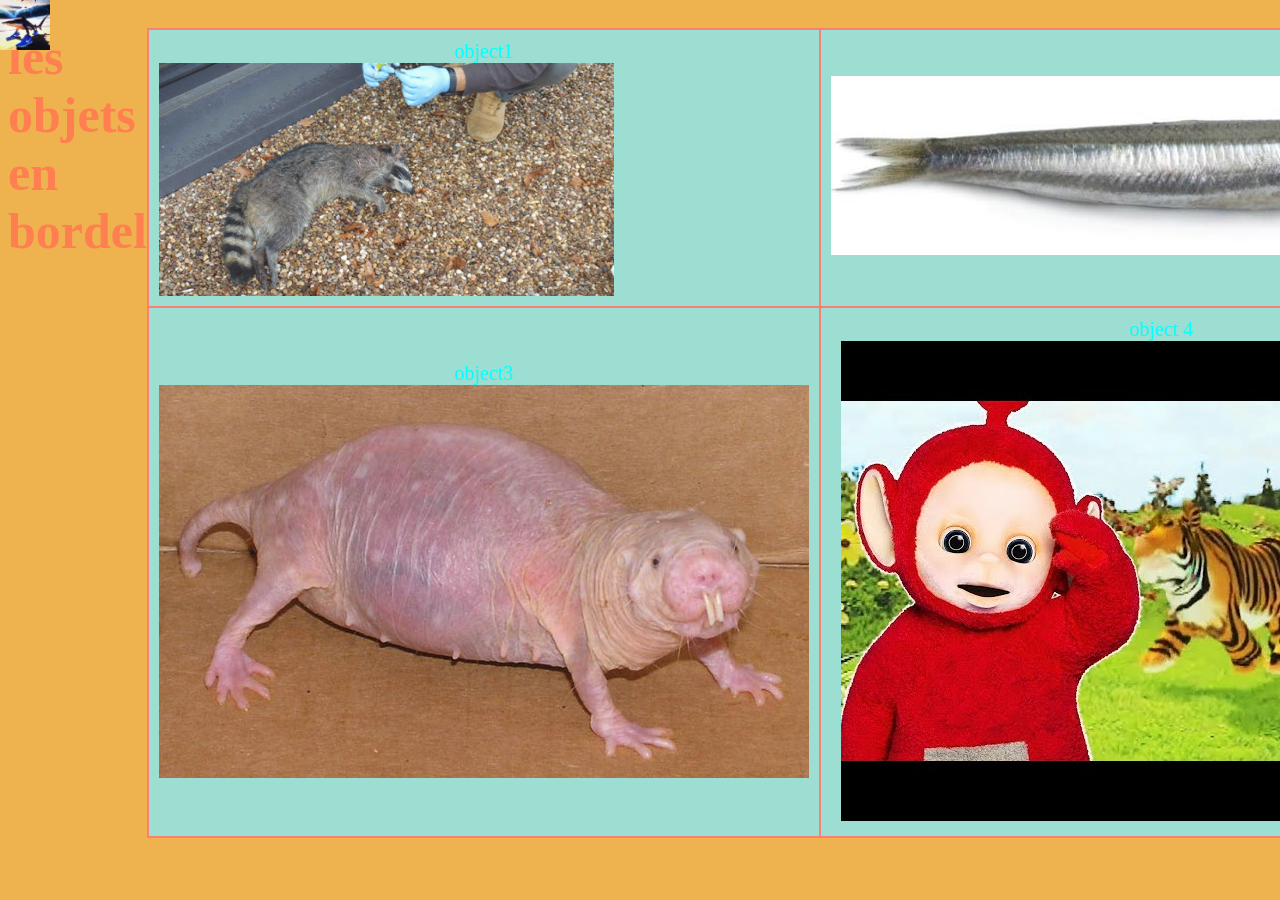
==== index.html @ 48e40805 "add anchois image to index.html and remove duplicate" ====
<!DOCTYPE html>
<html lang="fr">
<head>
    <meta charset="UTF-8">
    <meta name="viewport" content="width=device-width, initial-scale=1.0">
    <title>je suis un zoo</title>
    <link rel="stylesheet" href="style.css">
</head>
<body>
    <H1>les objets en bordel</H1>
    <br>
    <table>
        <tr>
            <td>
                <div class="object 1">object1</div>
                    <img src="raton.gif" alt="Changer le texte" id="changeTextButton" class="raton">
                    <script>sons.js</script>
            </td>
            <td>
                <div>
                    <img src="tralala.jpg" alt="requin" id="tralala" class="movable-box">
                    <img src="anchois.jpg">
                </div>
            </td>
        </tr>
        <tr>
            <td>
                <div>object3</div>
                <img src="rat.jpg">
            </td>
            <td>
                <div>object 4</div>
                <img src="tel.jpg" alt="on est la" id="bug" class="tel">
                  <script src="tralalietralalo.js"></script>
            </td>
        </tr>
       
    </table>
</body>
</html>
---- style.css ----
body {
    background-color: rgb(238, 179, 78);
    display: flex;
    flex-direction: row;
    align-items: flex-start;
}
h1 {
    color: coral;
    font-size: 50px;
    text-align: top;
    margin-top: 20px;
    margin-bottom: 20px;
}
table {
    border-collapse: collapse;
    margin: 20px auto;
    background-color: #9cded1;
}
th {
    padding: 10px;
    text-align: center;
    font-size: 20px;
    border: 2px solid rgb(49, 22, 22);
    color : rgb(49, 102, 102);
}
td {
    padding: 10px;
    text-align: center;
    font-size: 20px;;
    border: 2px solid salmon;
    color : aqua;
}
.object1{
    display:flex;
    flex-direction: row;
}
.raton {
    padding: 0%;
    width: 70%;
    height: auto;
    display: flex;
    justify-content: center;
}

.playground {
    width: 300px;
    height: 300px;
    border: 20px solid #642121;
    position: 20px;
    margin: 20px auto;
    box-sizing: content-box;
}
                
.movable-box {
    width: 50px;
    height: 50px;
    position: absolute;
    top: 0;
    left: 0;
}
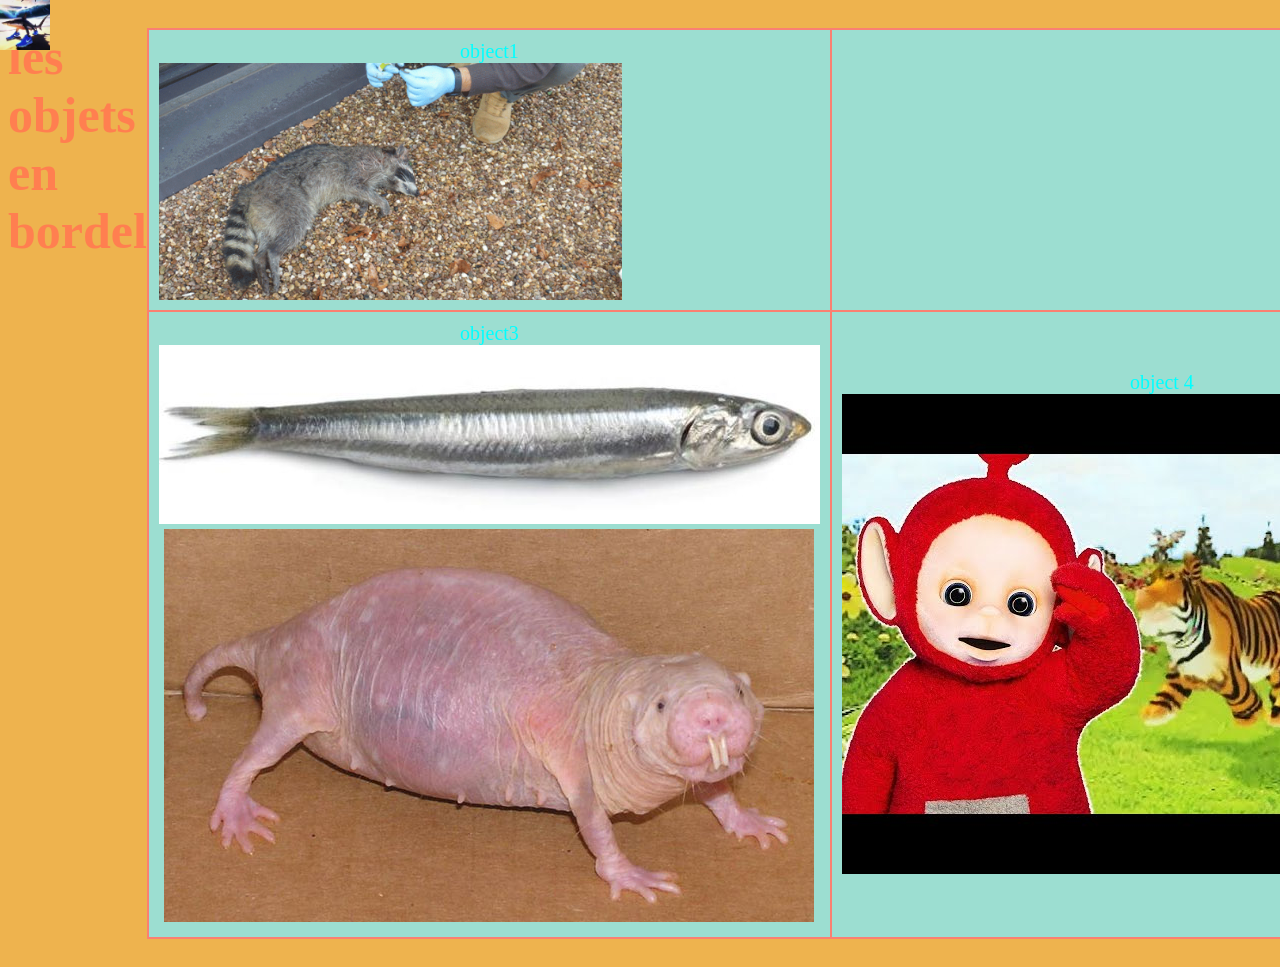
==== commit 4c5ce15a: "tests sons" ====
--- a/index.html
+++ b/index.html
@@ -19,13 +19,13 @@
             <td>
                 <div>
                     <img src="tralala.jpg" alt="requin" id="tralala" class="movable-box">
-                    <img src="anchois.jpg">
                 </div>
             </td>
         </tr>
         <tr>
             <td>
                 <div>object3</div>
+                <img src="anchois.jpg" alt="son marrant" id="sonfunbutton" class="image-button">
                 <img src="rat.jpg">
             </td>
             <td>
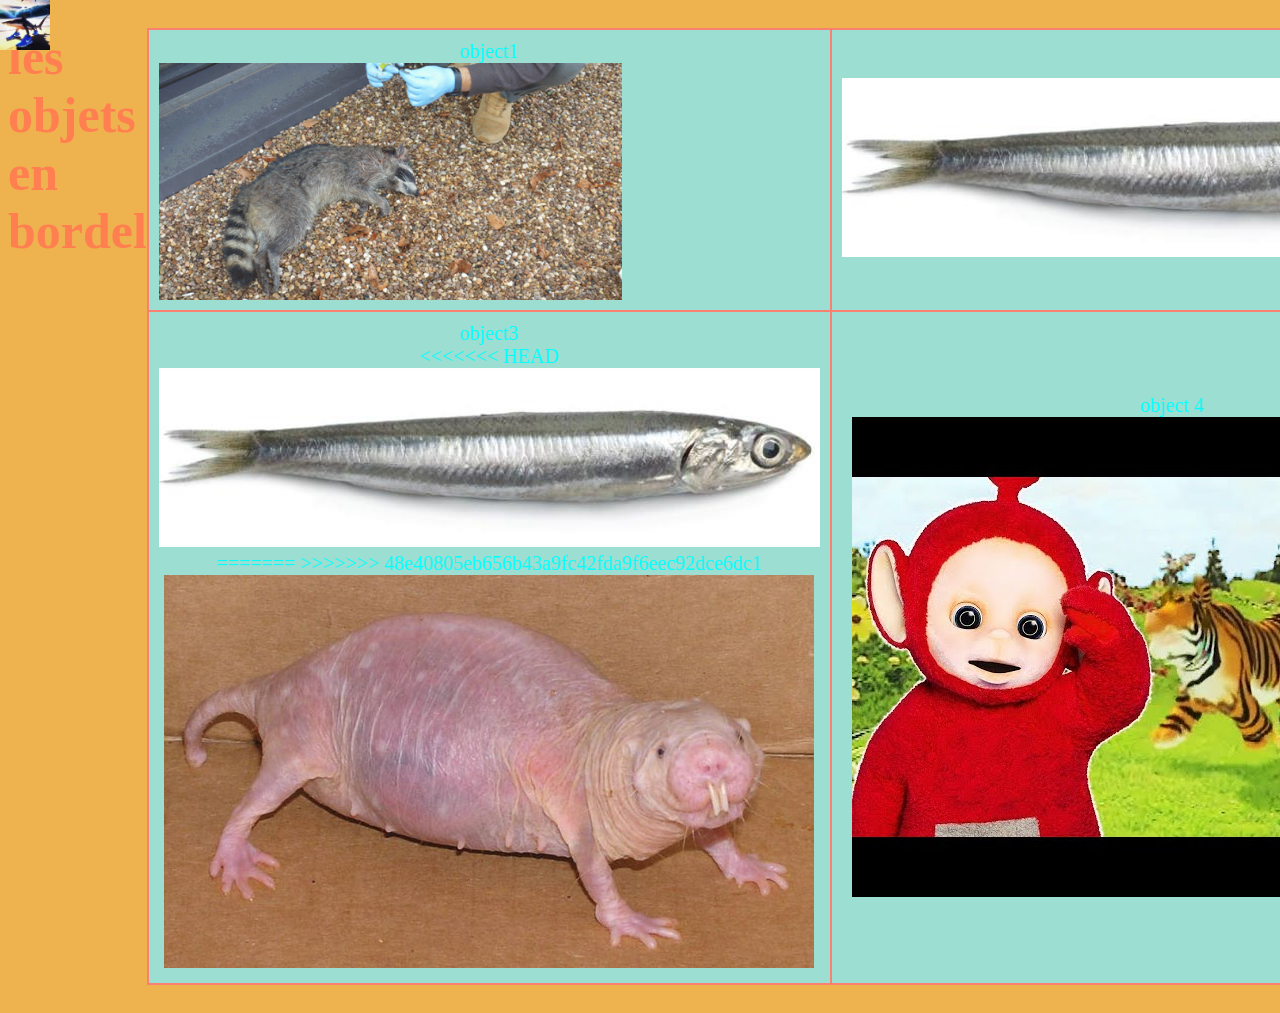
==== commit 758e382e: "Merge branch 'main' of https://github.com/LucasMolendi/formation-html" ====
--- a/index.html
+++ b/index.html
@@ -19,13 +19,17 @@
             <td>
                 <div>
                     <img src="tralala.jpg" alt="requin" id="tralala" class="movable-box">
+                    <img src="anchois.jpg">
                 </div>
             </td>
         </tr>
         <tr>
             <td>
                 <div>object3</div>
+<<<<<<< HEAD
                 <img src="anchois.jpg" alt="son marrant" id="sonfunbutton" class="image-button">
+=======
+>>>>>>> 48e40805eb656b43a9fc42fda9f6eec92dce6dc1
                 <img src="rat.jpg">
             </td>
             <td>
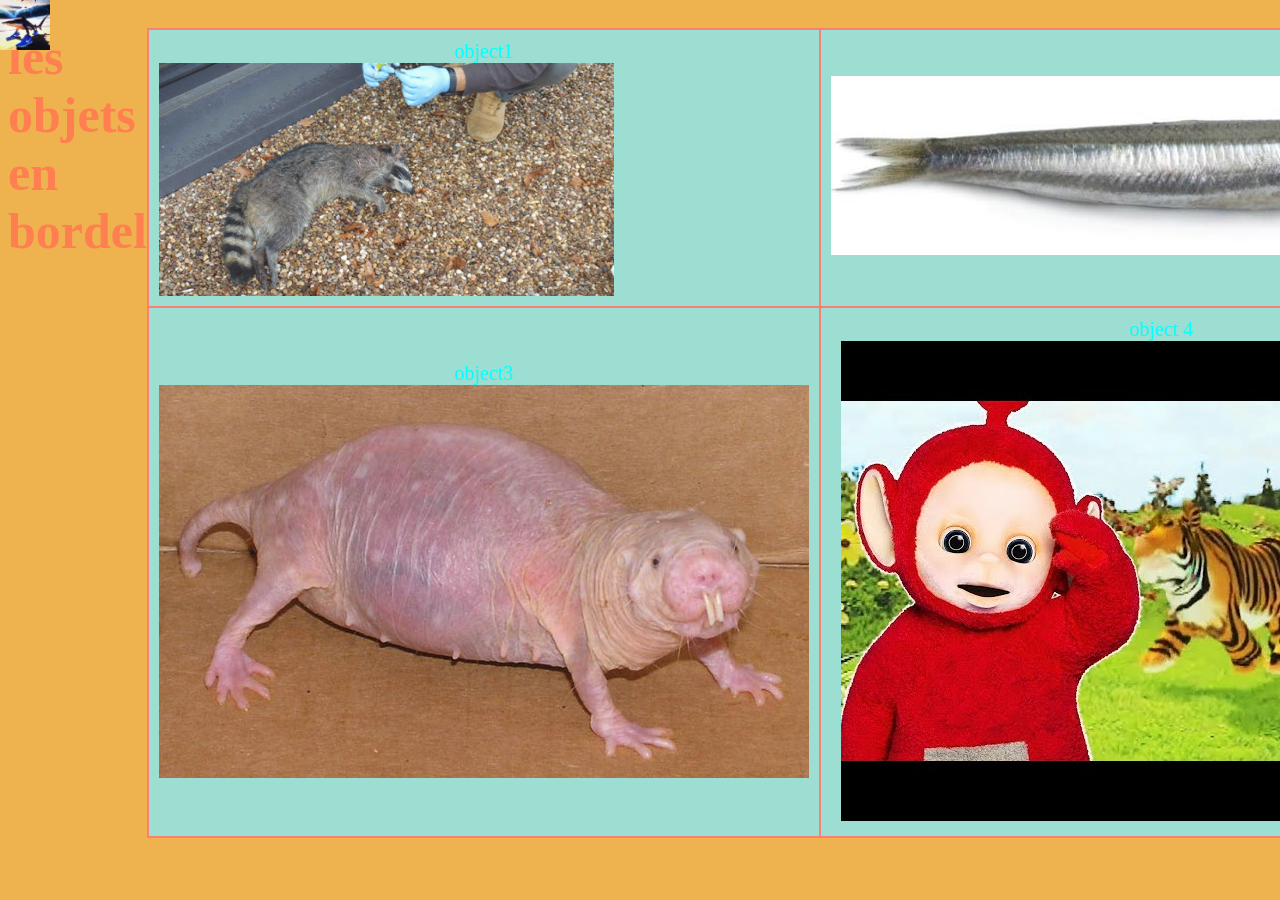
==== commit 75937cdc: "Update index.html" ====
--- a/index.html
+++ b/index.html
@@ -26,10 +26,6 @@
         <tr>
             <td>
                 <div>object3</div>
-<<<<<<< HEAD
-                <img src="anchois.jpg" alt="son marrant" id="sonfunbutton" class="image-button">
-=======
->>>>>>> 48e40805eb656b43a9fc42fda9f6eec92dce6dc1
                 <img src="rat.jpg">
             </td>
             <td>
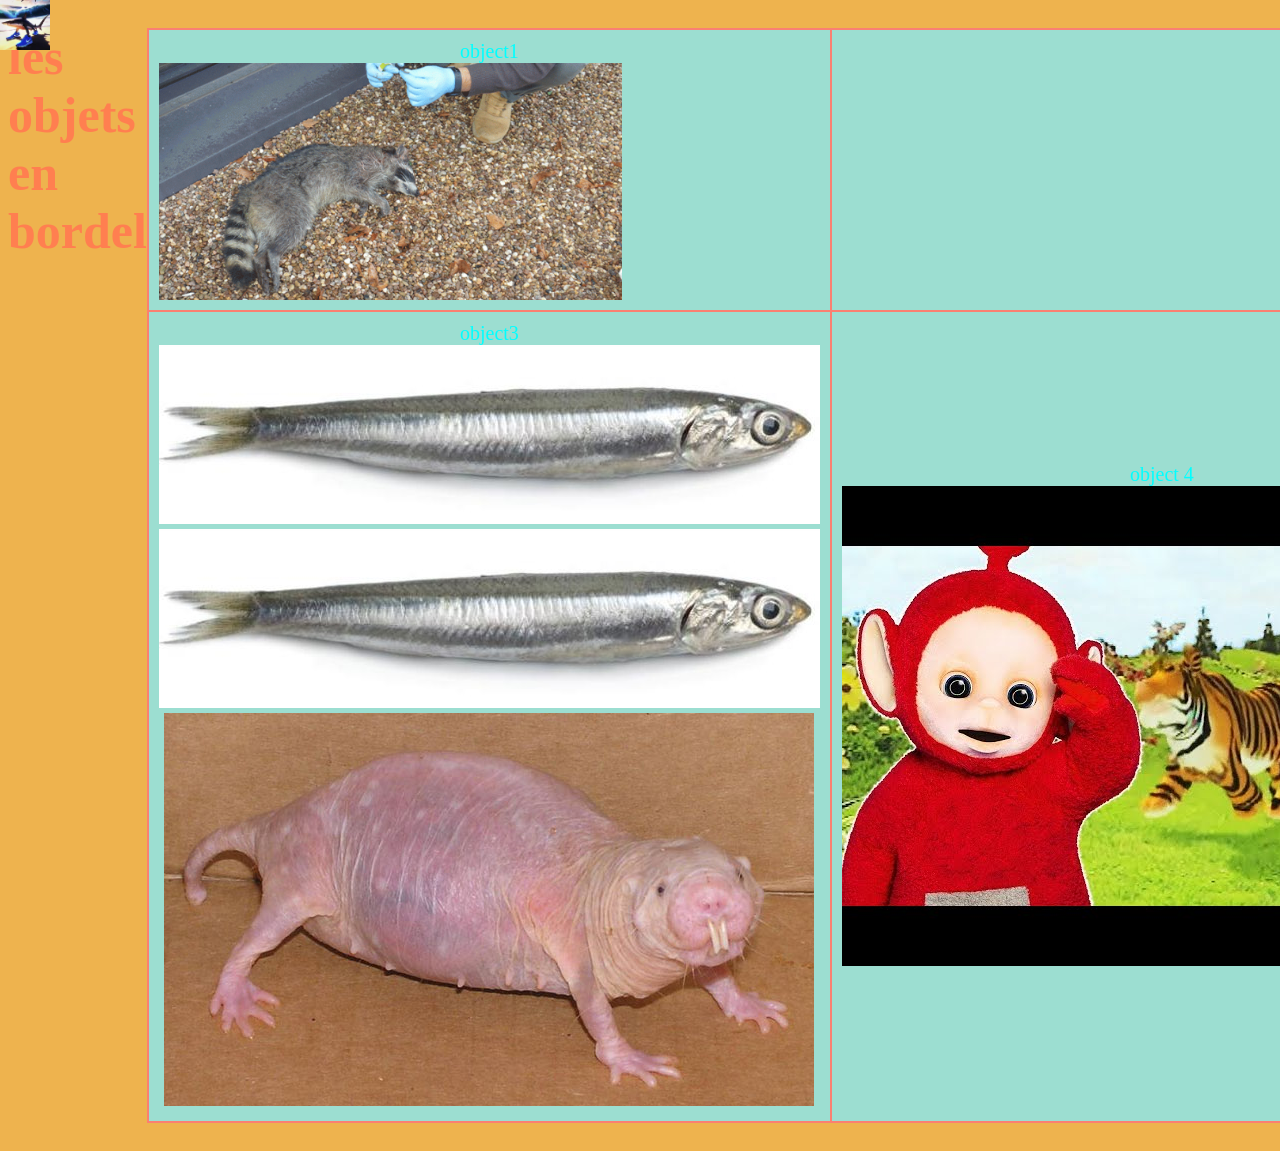
==== commit f1654c0a: "guerres des anchois" ====
--- a/index.html
+++ b/index.html
@@ -19,13 +19,14 @@
             <td>
                 <div>
                     <img src="tralala.jpg" alt="requin" id="tralala" class="movable-box">
-                    <img src="anchois.jpg">
                 </div>
             </td>
         </tr>
         <tr>
             <td>
                 <div>object3</div>
+                <img src="anchois.jpg" alt="son marrant" id="sonfunbutton" class="image-button">
+                <img src="anchois.jpg" alt="son marrant" id="sonfunbutton" class="image-button">
                 <img src="rat.jpg">
             </td>
             <td>
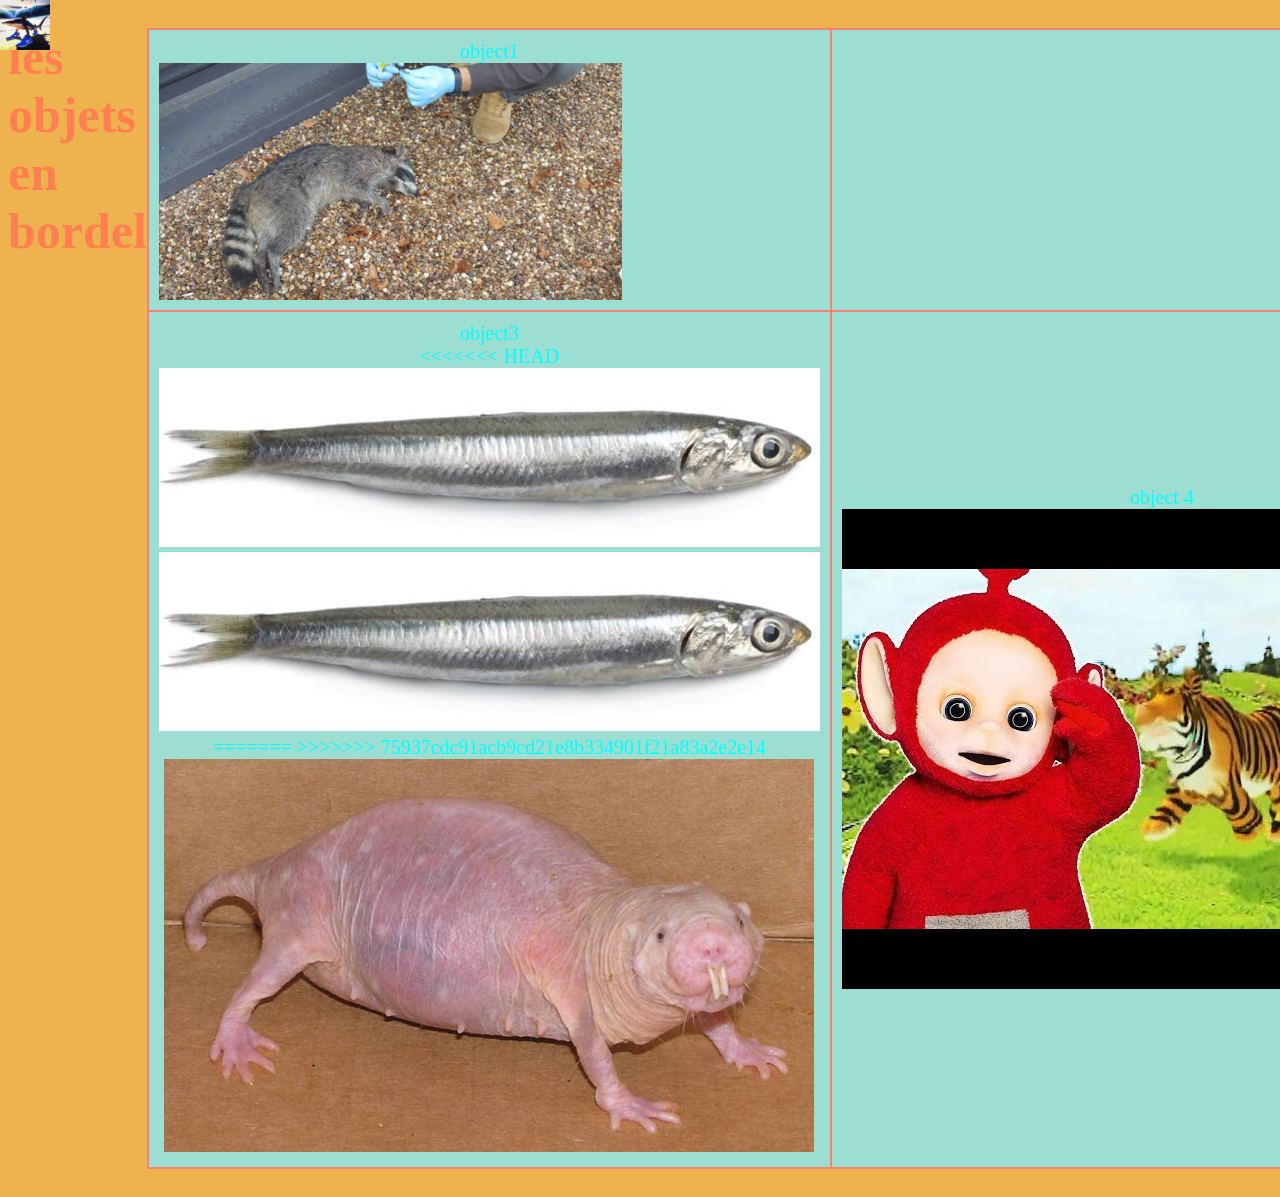
==== commit 05c55d2a: "Merge branch 'main' of https://github.com/LucasMolendi/formation-html" ====
--- a/index.html
+++ b/index.html
@@ -25,8 +25,11 @@
         <tr>
             <td>
                 <div>object3</div>
+<<<<<<< HEAD
                 <img src="anchois.jpg" alt="son marrant" id="sonfunbutton" class="image-button">
                 <img src="anchois.jpg" alt="son marrant" id="sonfunbutton" class="image-button">
+=======
+>>>>>>> 75937cdc91acb9cd21e8b334901f21a83a2e2e14
                 <img src="rat.jpg">
             </td>
             <td>
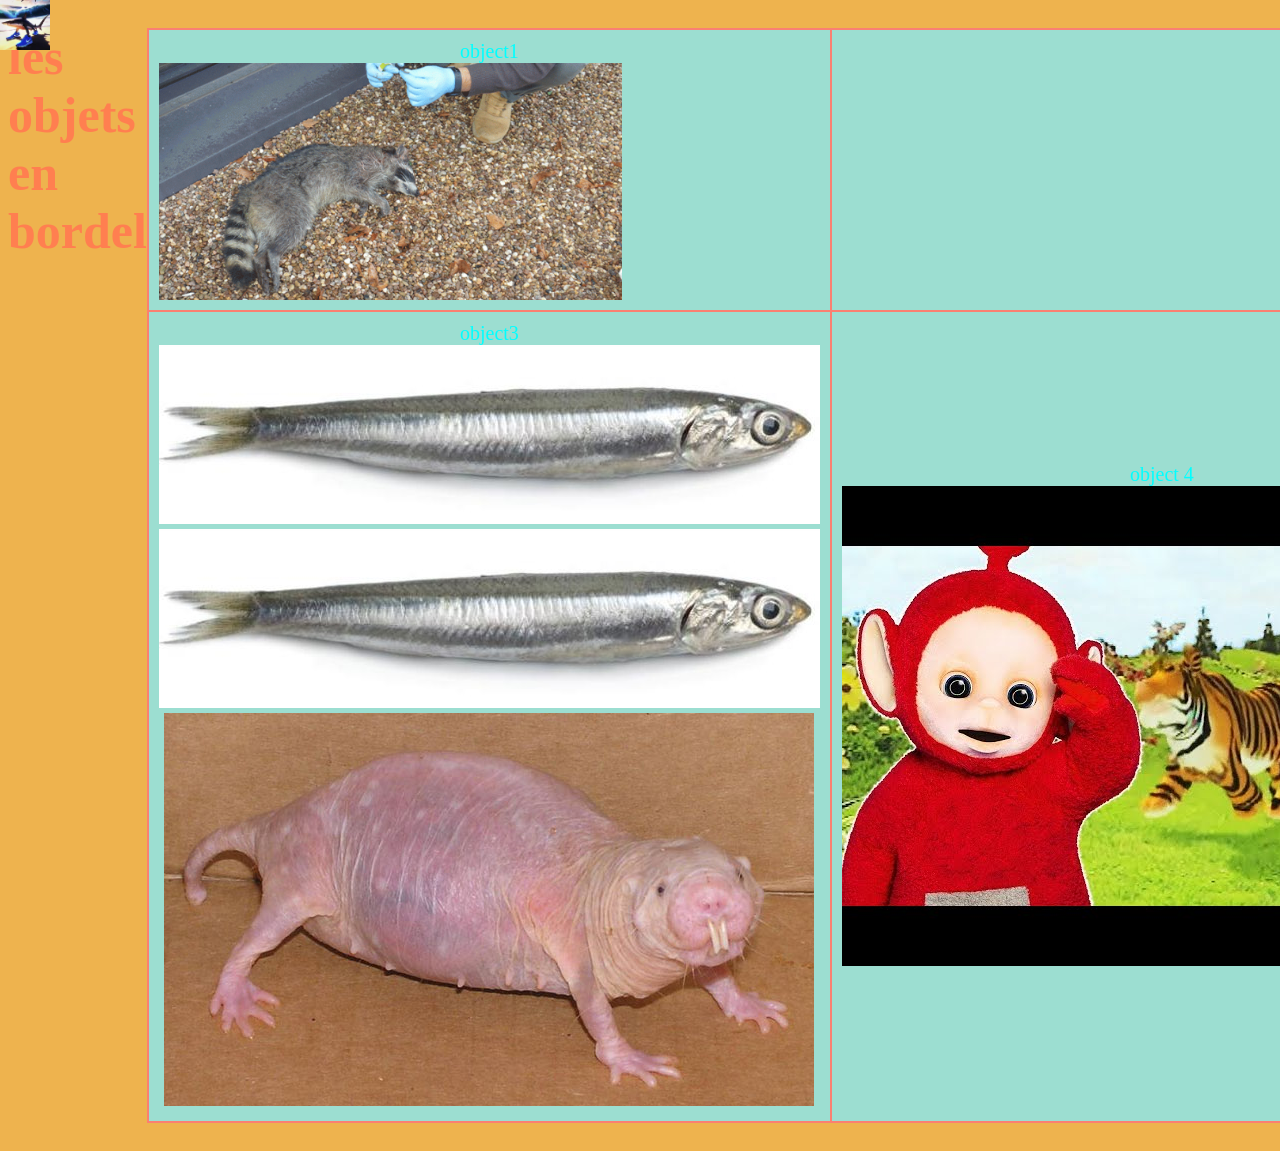
==== commit 5d1d5566: "oui" ====
--- a/index.html
+++ b/index.html
@@ -25,11 +25,8 @@
         <tr>
             <td>
                 <div>object3</div>
-<<<<<<< HEAD
                 <img src="anchois.jpg" alt="son marrant" id="sonfunbutton" class="image-button">
                 <img src="anchois.jpg" alt="son marrant" id="sonfunbutton" class="image-button">
-=======
->>>>>>> 75937cdc91acb9cd21e8b334901f21a83a2e2e14
                 <img src="rat.jpg">
             </td>
             <td>
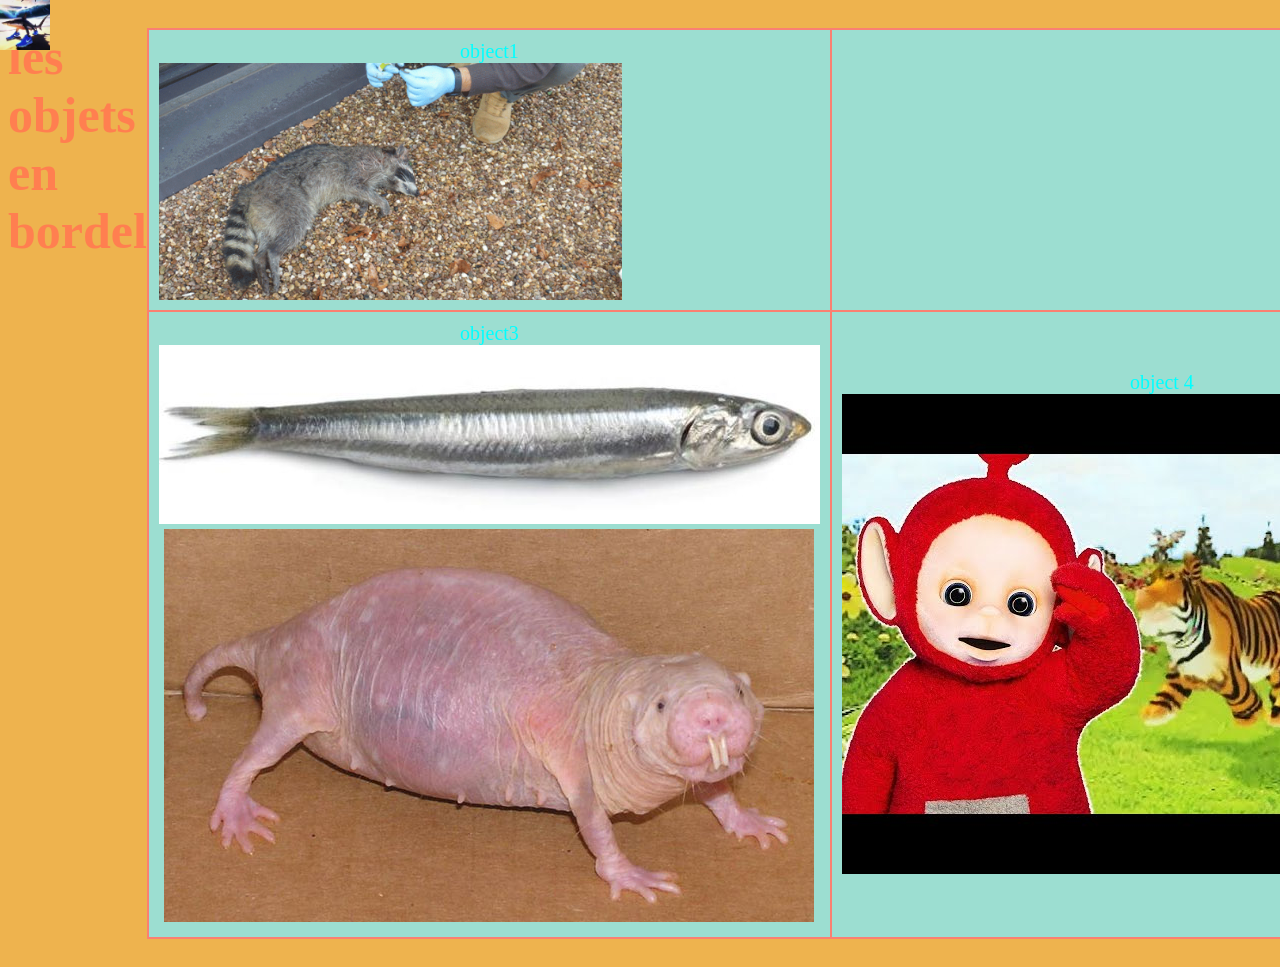
==== commit a3830649: "anchois unique" ====
--- a/index.html
+++ b/index.html
@@ -26,7 +26,6 @@
             <td>
                 <div>object3</div>
                 <img src="anchois.jpg" alt="son marrant" id="sonfunbutton" class="image-button">
-                <img src="anchois.jpg" alt="son marrant" id="sonfunbutton" class="image-button">
                 <img src="rat.jpg">
             </td>
             <td>
